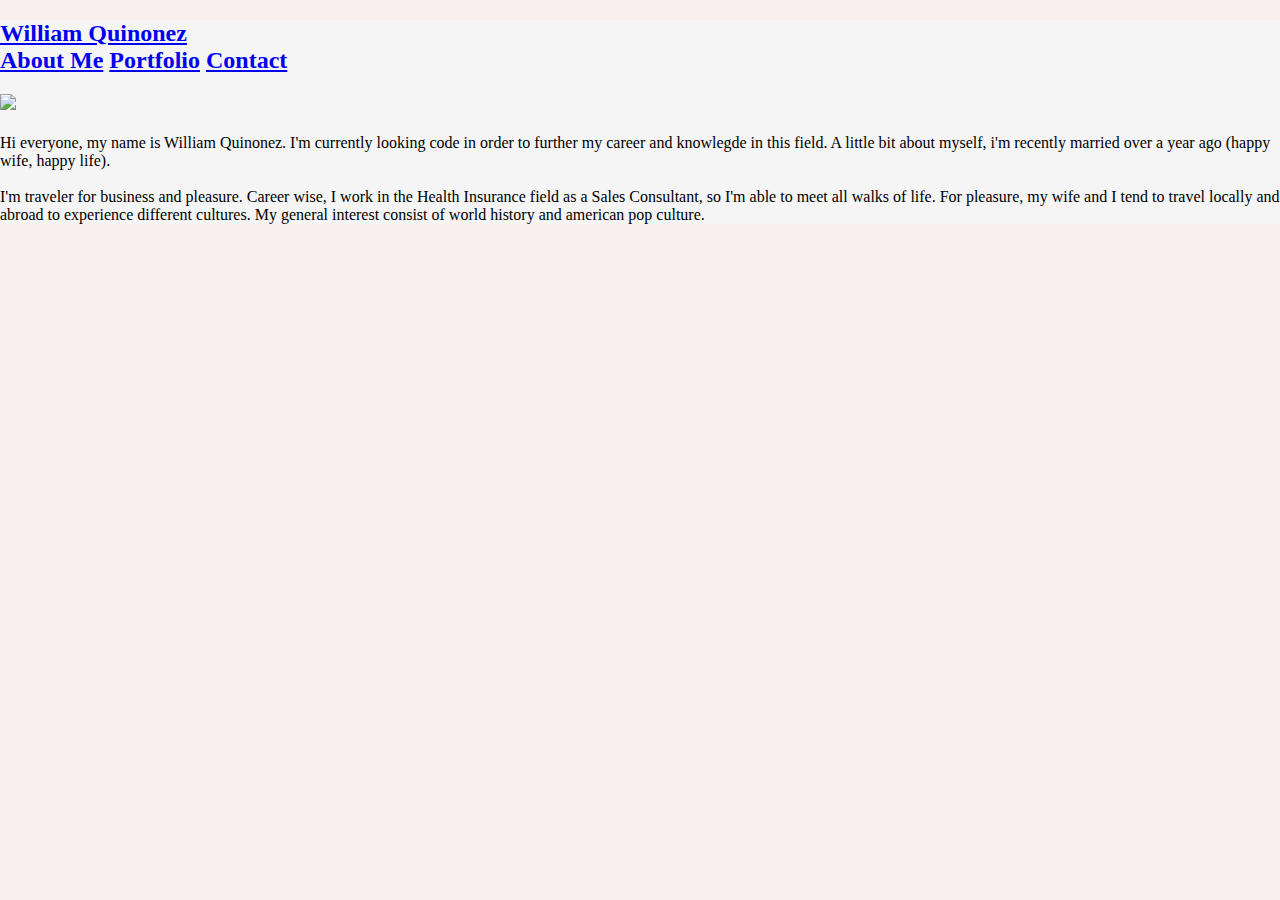
==== index.html @ 05bd1159 "updated" ====
<!DOCTYPE html>
<html lang="en">
<head>
    <meta charset="UTF-8">
    <meta name="viewport" content="width=device-width, initial-scale=1.0">
    <meta http-equiv="X-UA-Compatible" content="ie=edge">
    <title>Will's Page</title>

    <link rel="stylesheet" type="text/css" href="assets/css/style.css">



</head>
<body>
    <header>
            <h1>
                <a href="#"> William Quinonez<a>
           
             <nav>
                    <a href="#"> About Me</a>
                    <a href="portfolio.html">Portfolio</a>
                    <a href="contact.html">Contact</a>
            </nav>

            <h1></h1>
            <img src="/Users/will/Desktop/wellinn.github.io/assets/images/IMG_1896.jpg">
        
</body>
    <h2></h2>
    <p>Hi everyone, my name is William Quinonez. I'm currently looking code in order to further my career and knowlegde in this field. A little bit about myself, i'm recently married over a year ago (happy wife, happy life). <br>
        <br>
        I'm traveler for business and pleasure. Career wise, I work in the Health Insurance field as a Sales Consultant, so I'm able to meet all walks of life. For pleasure, my wife and I tend to travel locally and abroad to experience different cultures. My general interest consist of world history and american pop culture.
    <h2>
<footer>
</html>
---- assets/css/style.css ----
* {
    box-sizing: border-box;
  }
  
  :root {
    --light: #F9EDED;
    --light-blue: #337EAA;
    --sapphire: #1D6768;
    --dark-blue: #29364F;
    --dark: #181B26;
  }
  
  body {
    background-color: var(--light);
    margin: 0;
    padding: 0;
    font-family: Georgia, 'Times New Roman', Times, serif;
  }
  
  h1 {
    
    margin-bottom: 10px;
    font-size: 20px;
    color: teal;
    margin-top: 0 auto;
 
  }

  h2,
  h3,
  h4,
  h5,
  h6 {
    font-family: Arial, Helvetica, sans-serif
   
  }
  
  
  header {
    width: 100%;
    background-color: whitesmoke;
  }
  
  .header-wrapper {
    width: 0%;
    margin: 0 auto;
    display: flex;
 
  }
  
  .header-wrapper h1 {
    margin: 0;
    background-color: var(--sapphire);
    padding: 20px 15px;
  }
  
  .header-wrapper h1 a {
    color: var(--light);
    text-decoration: none;
    width: 90x;
 
    
  }
  
  .header-wrapper nav {
    margin-left: auto;
    display: flex;
    flex-wrap: auto;
    justify-content: center;
  }
  
  .header-wrapper nav a {
    color: var(--light);
    padding: 0 15px;
    font-size: 20px;
    text-decoration: none;
    border-right: 2px solid var(--light-blue);
  }
  
  .header-wrapper nav a:last-child {
    border-right: none;
  }
  
  
  /* Make it responsive */
  @media screen and (max-width: 768px) {
  
    .header-wrapper {
      width: 100%;
      text-align: center;
    }
  
    .header-wrapper h1,
    .header-wrapper nav {
      width: 100%;
    }
  
  }
  



















  
* {
    box-sizing: border-box;
  }

  title {
      display: none;
  }
  


  :root {
    --charcoal: #393B4F;
    --silver: #A8ADBA;
    --white: #FEFEFF;
    --light-red: rgb(33, 17, 104);
    --dark-red: rgb(45, 8, 87);
  }
  
html {
    color: -internal-root-color;

}

  /* get rid of browser's margins and set background color */
  body {
    margin: 0;  
    padding: 0;
    background-color: teal
    font-family: Georgia, 'Times New Roman', Times, serif
  }

* {
    box-sizing: border-box;
}

body {
    display: block;
}

:root {
    --charcoal: #393B4F;
    --silver: #A8ADBA;
    --white: #FEFEFF;
    --light-red: rgb(33, 17, 104);
    --dark-red: rgb(45, 8, 87);
  }

html {
    color: -internal-root-color;
}  
  
  h1,
  h2 {
      display: block;
      font-size: 1.5em;
      margin-block-start: 0.83em;
      margin-block-end: 0.83em;
      margin-inline-start: 0px;
      margin-inline-end: 0px;
      font-weight: bold;
  }
  }
  h3,
  h4,
  h5,
  h6 {
    font-family: Arial, Helvetica, sans-serif
  }
  
  /* <main> */
  main {
    width: 960px;
    /* center on page using auto for left/right */
    margin: 50px auto;
    /* add padding so html inside has space */
    padding: 20px;
    background-color: var(--white);
    border: 4px solid var(--charcoal);
  }


  /* target <h2> element inside of <main> */
  main h2 {
    color: mediumslateblue;
    /* set padding to 0 top, 10 right and left, and 20 bottom */
    padding: 0 10px 20px;
    border-bottom: 3px solid var(--charcoal);
  }
  
  /* flex parent */
  .flex-container {
    /* create flexbox */
    display: flex;
    /* instruct it to break onto next line if it runs out of space */
    flex-wrap: wrap;
    /* put all unused space between items */
    justify-content: space-between;
    width: 100%;
  }
  
  /* flex child */
  .flex-item {
    /* make each one 45%, putting 10% between each element on the page */
    width: 45%;
    /* rounded corners */
    border-radius: 14px;
    border: 4px solid var(--light-red);
    background-color: var(--charcoal);
    font-size: 22px;
    font-weight: bold;
  
    /* put space between each one vertically */
    margin-bottom: 15px;
  
    /* for files in local images folder, use url('../images/file-name.jpg') */
    background-image: url('https://www.placecage.com/g/500/500');
  
    /* tell background to fit box no matter what */
    background-size: cover;
  
    /* crop it at the center */
    background-position: center;
  
    /* padding top and bottom 20px, 0 for left/right */
    padding: 20px 0;
  
    /* set minimum heigh value so there's room */
    min-height: 250px;
  
    /* rather than use position...use flexbox and create column instead of row */
    display: flex;
    flex-direction: column;
  }
  
  /* for text area inside of flex item */
  .flex-item span {
    /* pushes element to bottom of flex item */
    margin-top: auto;
    width: 100%;
    background-color: var(--silver);
    color: var(--charcoal);
    padding: 10px 5px;
    text-align: center;
  }
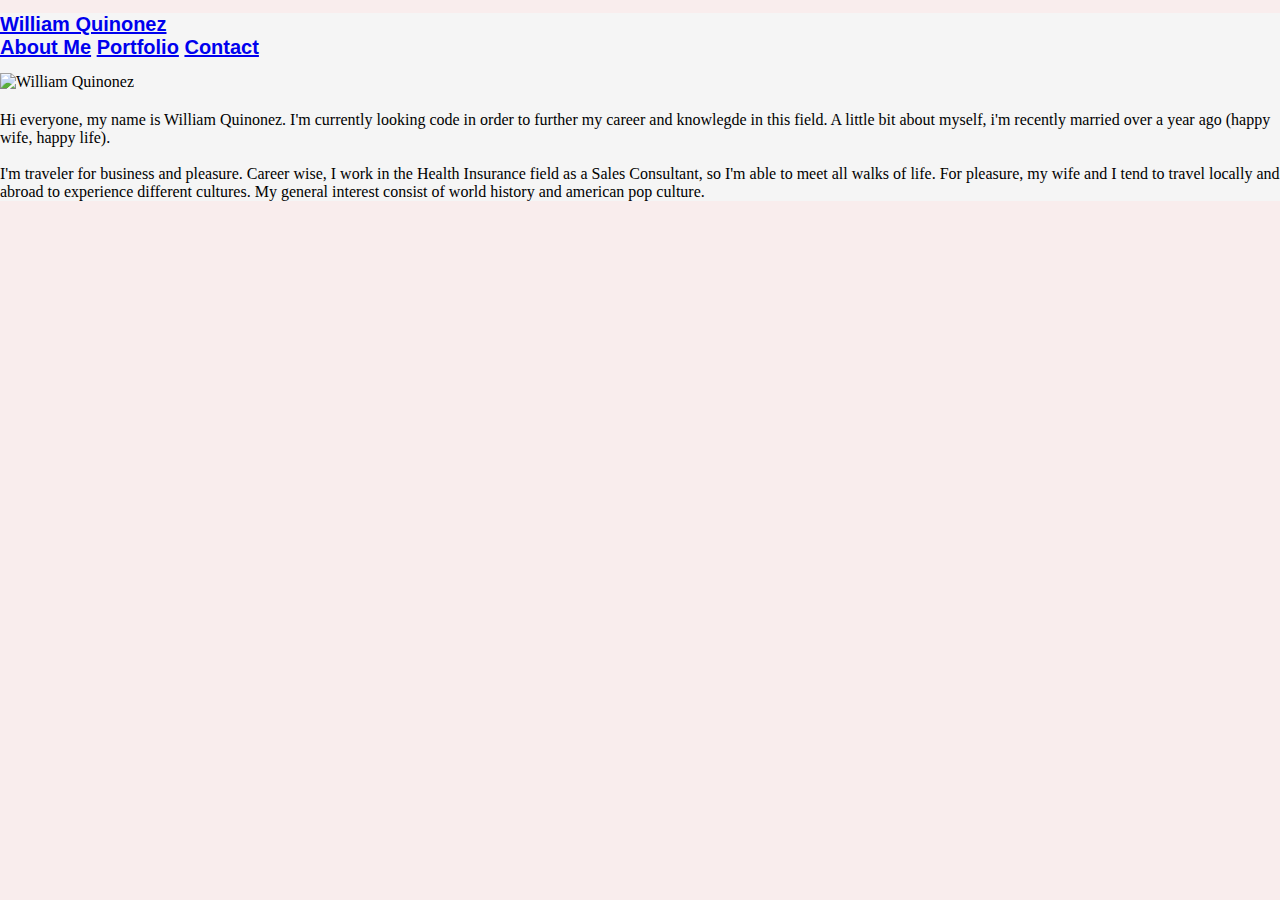
==== commit 2414174e: "updated" ====
--- a/index.html
+++ b/index.html
@@ -13,6 +13,7 @@
 </head>
 <body>
     <header>
+        <section></section>
             <h1>
                 <a href="#"> William Quinonez<a>
            
@@ -23,7 +24,7 @@
             </nav>
 
             <h1></h1>
-            <img src="/Users/will/Desktop/wellinn.github.io/assets/images/IMG_1896.jpg">
+            <img src="/Users/will/Desktop/wellinn.github.io/assets/images/IMG_1896.jpg" alt="William Quinonez">
         
 </body>
     <h2></h2>
--- a/assets/css/style.css
+++ b/assets/css/style.css
@@ -140,7 +140,6 @@
 
 }
 
-  /* get rid of browser's margins and set background color */
   body {
     margin: 0;  
     padding: 0;
@@ -169,16 +168,7 @@
 }  
   
   h1,
-  h2 {
-      display: block;
-      font-size: 1.5em;
-      margin-block-start: 0.83em;
-      margin-block-end: 0.83em;
-      margin-inline-start: 0px;
-      margin-inline-end: 0px;
-      font-weight: bold;
-  }
-  }
+  h2,
   h3,
   h4,
   h5,
@@ -186,74 +176,50 @@
     font-family: Arial, Helvetica, sans-serif
   }
   
-  /* <main> */
   main {
     width: 960px;
-    /* center on page using auto for left/right */
     margin: 50px auto;
-    /* add padding so html inside has space */
     padding: 20px;
     background-color: var(--white);
     border: 4px solid var(--charcoal);
   }
 
 
-  /* target <h2> element inside of <main> */
   main h2 {
     color: mediumslateblue;
-    /* set padding to 0 top, 10 right and left, and 20 bottom */
     padding: 0 10px 20px;
     border-bottom: 3px solid var(--charcoal);
   }
   
-  /* flex parent */
+ 
   .flex-container {
-    /* create flexbox */
-    display: flex;
-    /* instruct it to break onto next line if it runs out of space */
+    display: flex;
     flex-wrap: wrap;
-    /* put all unused space between items */
     justify-content: space-between;
     width: 100%;
   }
   
-  /* flex child */
+
   .flex-item {
-    /* make each one 45%, putting 10% between each element on the page */
     width: 45%;
-    /* rounded corners */
     border-radius: 14px;
     border: 4px solid var(--light-red);
     background-color: var(--charcoal);
     font-size: 22px;
     font-weight: bold;
-  
-    /* put space between each one vertically */
     margin-bottom: 15px;
-  
-    /* for files in local images folder, use url('../images/file-name.jpg') */
-    background-image: url('https://www.placecage.com/g/500/500');
-  
-    /* tell background to fit box no matter what */
+    background-image: url(https://www.placecage.com/g/500/500);
     background-size: cover;
-  
-    /* crop it at the center */
     background-position: center;
-  
-    /* padding top and bottom 20px, 0 for left/right */
     padding: 20px 0;
-  
-    /* set minimum heigh value so there's room */
-    min-height: 250px;
-  
-    /* rather than use position...use flexbox and create column instead of row */
+    min-height: 250px;  
     display: flex;
     flex-direction: column;
   }
   
-  /* for text area inside of flex item */
+  
   .flex-item span {
-    /* pushes element to bottom of flex item */
+    
     margin-top: auto;
     width: 100%;
     background-color: var(--silver);
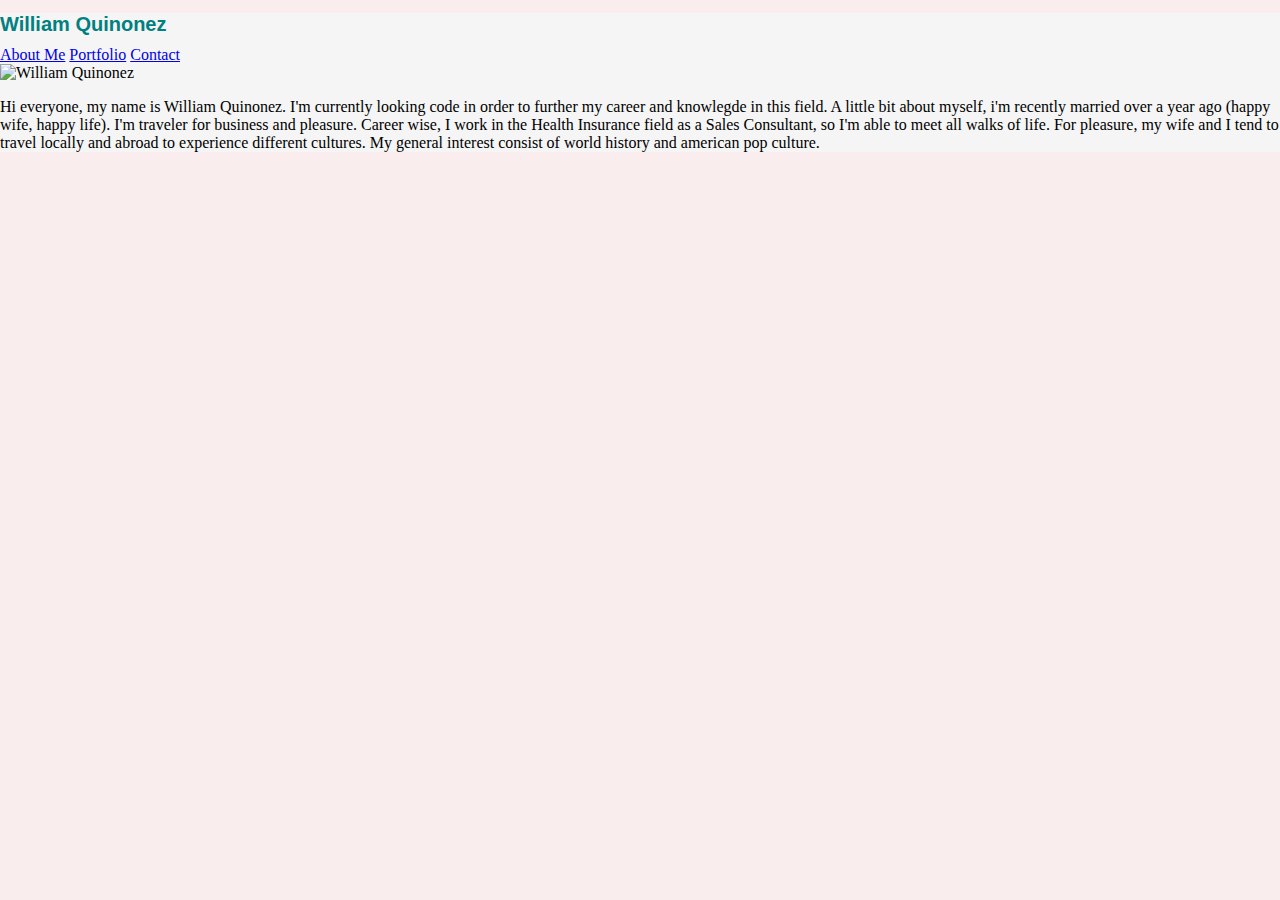
==== commit 66f9d976: "updated" ====
--- a/index.html
+++ b/index.html
@@ -4,33 +4,26 @@
     <meta charset="UTF-8">
     <meta name="viewport" content="width=device-width, initial-scale=1.0">
     <meta http-equiv="X-UA-Compatible" content="ie=edge">
-    <title>Will's Page</title>
 
     <link rel="stylesheet" type="text/css" href="assets/css/style.css">
 
-
-
+    <title>Will's Page</title>
 </head>
 <body>
     <header>
-        <section></section>
-            <h1>
-                <a href="#"> William Quinonez<a>
-           
-             <nav>
-                    <a href="#"> About Me</a>
-                    <a href="portfolio.html">Portfolio</a>
-                    <a href="contact.html">Contact</a>
-            </nav>
+        <div class="container">
+            <h1>William Quinonez</h1>
+            <a href="#"> About Me</a>
+            <a href="portfolio.html">Portfolio</a>
+            <a href="contact.html">Contact</a>
+        </div>
+    <header>
 
-            <h1></h1>
-            <img src="/Users/will/Desktop/wellinn.github.io/assets/images/IMG_1896.jpg" alt="William Quinonez">
+    <img src="/Users/will/Desktop/wellinn.github.io/assets/images/IMG_1896.jpg" alt="William Quinonez">
         
-</body>
-    <h2></h2>
-    <p>Hi everyone, my name is William Quinonez. I'm currently looking code in order to further my career and knowlegde in this field. A little bit about myself, i'm recently married over a year ago (happy wife, happy life). <br>
-        <br>
+    <p>Hi everyone, my name is William Quinonez. I'm currently looking code in order to further my career and knowlegde in this field.      A little bit about myself, i'm recently married over a year ago (happy wife, happy life).
         I'm traveler for business and pleasure. Career wise, I work in the Health Insurance field as a Sales Consultant, so I'm able to meet all walks of life. For pleasure, my wife and I tend to travel locally and abroad to experience different cultures. My general interest consist of world history and american pop culture.
-    <h2>
+    </p>
+    
 <footer>
 </html>--- a/assets/css/style.css
+++ b/assets/css/style.css
@@ -37,12 +37,19 @@
   
   
   header {
-    width: 100%;
+    border-bottom: 5px purple;
     background-color: whitesmoke;
   }
+
+  .page-wrapper {
+    width: 5px;
+    margin: 0 auto;
+    display: flex;
+    justify-content: space-between;
+  }
   
   .header-wrapper {
-    width: 0%;
+    width: 5px;
     margin: 0 auto;
     display: flex;
  
@@ -57,7 +64,7 @@
   .header-wrapper h1 a {
     color: var(--light);
     text-decoration: none;
-    width: 90x;
+    width: 10x;
  
     
   }
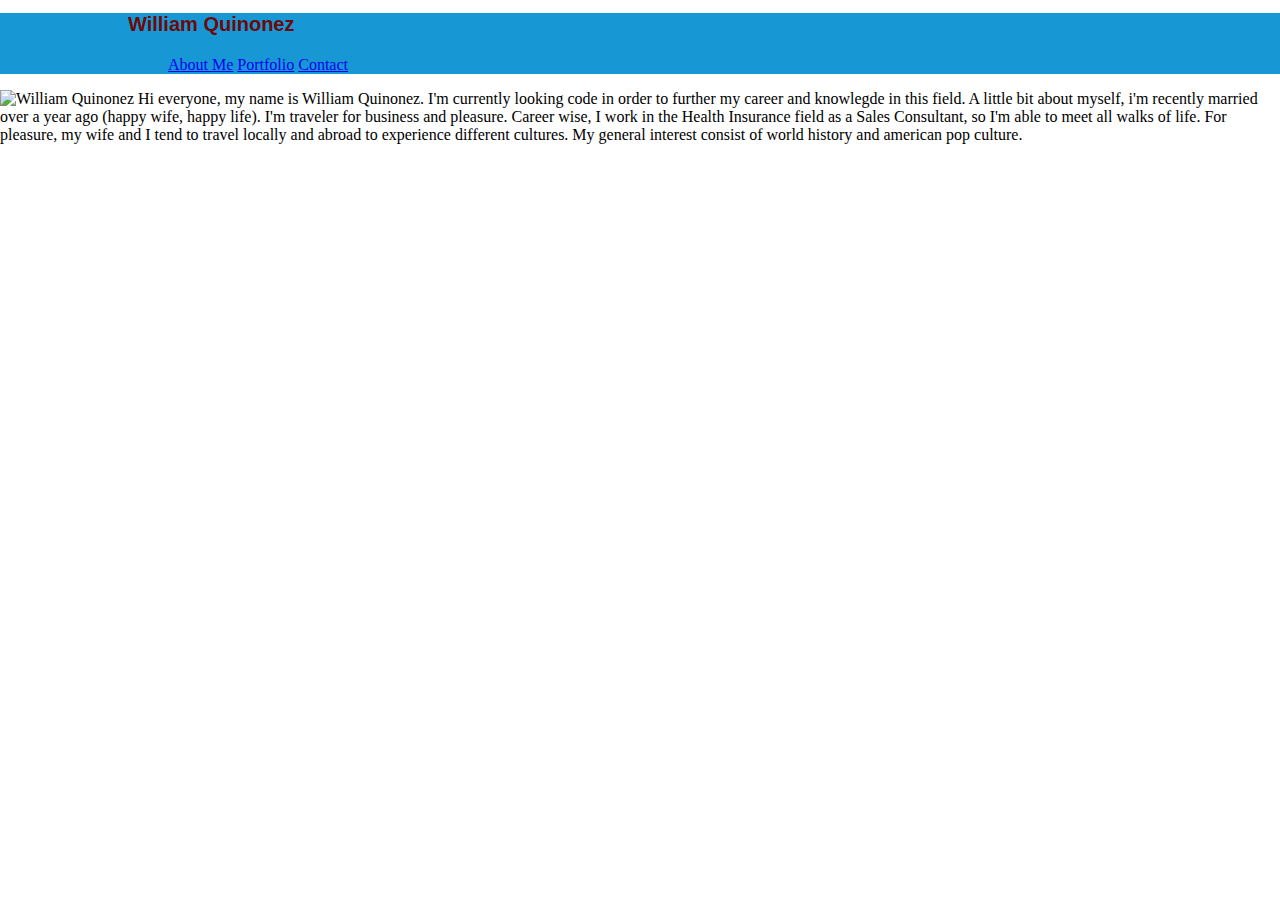
==== commit a0aa2d63: "updated" ====
--- a/index.html
+++ b/index.html
@@ -9,21 +9,30 @@
 
     <title>Will's Page</title>
 </head>
+
 <body>
     <header>
         <div class="container">
             <h1>William Quinonez</h1>
-            <a href="#"> About Me</a>
-            <a href="portfolio.html">Portfolio</a>
-            <a href="contact.html">Contact</a>
+
+            <nav>
+                <ul>
+                    <a href="#"> About Me</a>
+                    <a href="portfolio.html">Portfolio<a>
+                    <a href="contact.html">Contact</a>
+                </ul>
+            </nav>
         </div>
-    <header>
 
-    <img src="/Users/will/Desktop/wellinn.github.io/assets/images/IMG_1896.jpg" alt="William Quinonez">
-        
-    <p>Hi everyone, my name is William Quinonez. I'm currently looking code in order to further my career and knowlegde in this field.      A little bit about myself, i'm recently married over a year ago (happy wife, happy life).
+    </header>
+
+    <img src="/Users/will/Desktop/wellinn.github.io/assets/images/IMG_1896.jpg" alt="William Quinonez"
+           
+    <p>
+        Hi everyone, my name is William Quinonez. I'm currently looking code in order to further my career and knowlegde in this field. A little bit about myself, i'm recently married over a year ago (happy wife, happy life).
         I'm traveler for business and pleasure. Career wise, I work in the Health Insurance field as a Sales Consultant, so I'm able to meet all walks of life. For pleasure, my wife and I tend to travel locally and abroad to experience different cultures. My general interest consist of world history and american pop culture.
     </p>
-    
+
+    </img>
 <footer>
 </html>--- a/assets/css/style.css
+++ b/assets/css/style.css
@@ -2,13 +2,6 @@
     box-sizing: border-box;
   }
   
-  :root {
-    --light: #F9EDED;
-    --light-blue: #337EAA;
-    --sapphire: #1D6768;
-    --dark-blue: #29364F;
-    --dark: #181B26;
-  }
   
   body {
     background-color: var(--light);
@@ -19,9 +12,9 @@
   
   h1 {
     
-    margin-bottom: 10px;
+    margin-bottom: 20px;
     font-size: 20px;
-    color: teal;
+    color: rgb(110, 9, 9);
     margin-top: 0 auto;
  
   }
@@ -37,72 +30,22 @@
   
   
   header {
-    border-bottom: 5px purple;
-    background-color: whitesmoke;
+    border-bottom: 0;
+    background-color: rgb(23, 152, 212);
   }
 
-  .page-wrapper {
-    width: 5px;
-    margin: 0 auto;
-    display: flex;
-    justify-content: space-between;
-  }
+.container {
+  width: 80%;
+  margin: 0 auto;
+}
   
-  .header-wrapper {
-    width: 5px;
-    margin: 0 auto;
-    display: flex;
- 
-  }
-  
-  .header-wrapper h1 {
-    margin: 0;
-    background-color: var(--sapphire);
-    padding: 20px 15px;
-  }
-  
-  .header-wrapper h1 a {
-    color: var(--light);
-    text-decoration: none;
-    width: 10x;
- 
-    
-  }
-  
-  .header-wrapper nav {
-    margin-left: auto;
-    display: flex;
-    flex-wrap: auto;
-    justify-content: center;
-  }
-  
-  .header-wrapper nav a {
-    color: var(--light);
-    padding: 0 15px;
-    font-size: 20px;
-    text-decoration: none;
-    border-right: 2px solid var(--light-blue);
-  }
-  
-  .header-wrapper nav a:last-child {
-    border-right: none;
-  }
-  
-  
-  /* Make it responsive */
-  @media screen and (max-width: 768px) {
-  
-    .header-wrapper {
-      width: 100%;
-      text-align: center;
-    }
-  
-    .header-wrapper h1,
-    .header-wrapper nav {
-      width: 100%;
-    }
-  
-  }
+.nav {
+  float: right
+}
+
+.nav ul {
+  float: left;
+}
   
 
 
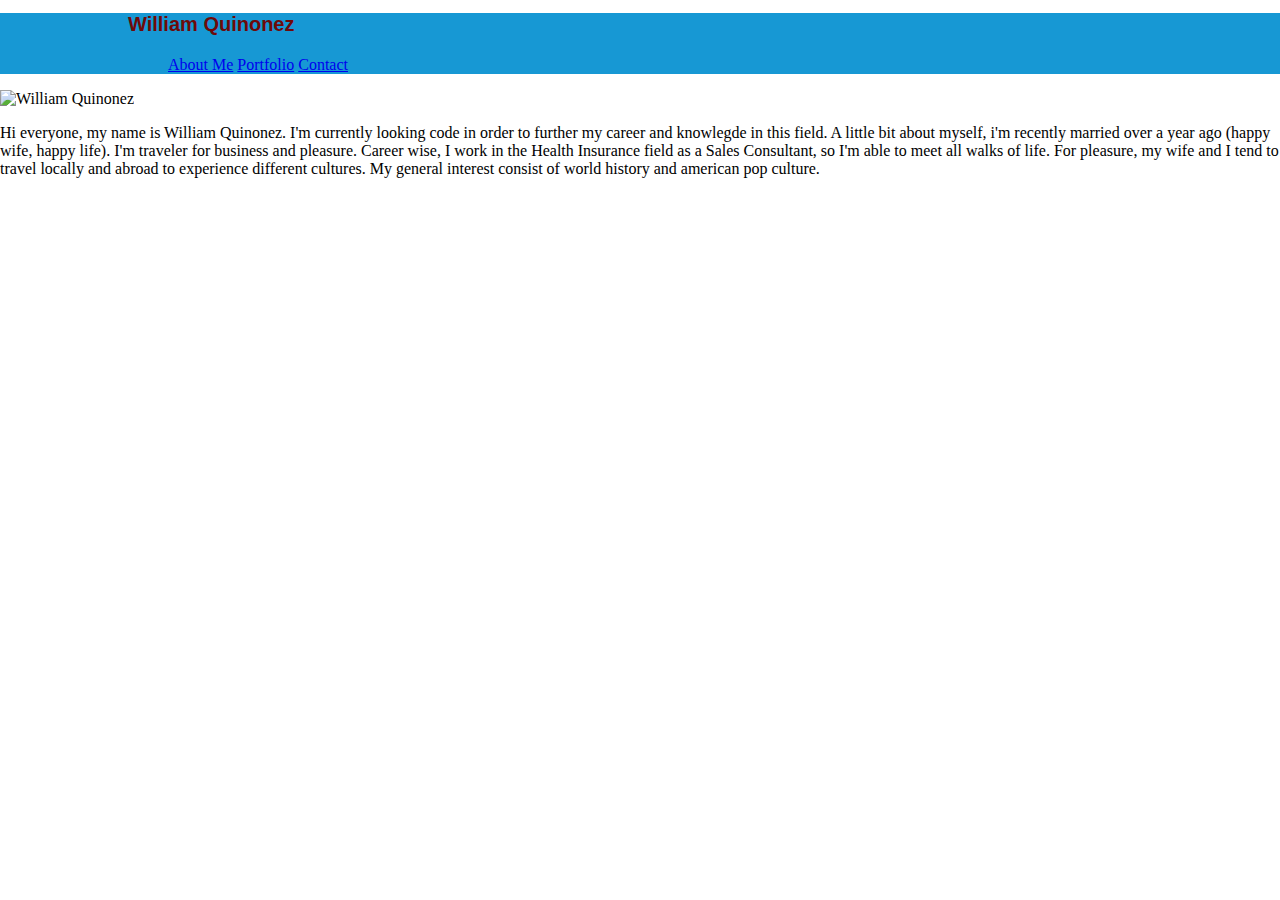
==== commit 8d3942d3: "updated" ====
--- a/index.html
+++ b/index.html
@@ -26,7 +26,7 @@
 
     </header>
 
-    <img src="/Users/will/Desktop/wellinn.github.io/assets/images/IMG_1896.jpg" alt="William Quinonez"
+    <img src="/Users/will/Desktop/wellinn.github.io/assets/images/IMG_1896.jpg" alt="William Quinonez">
            
     <p>
         Hi everyone, my name is William Quinonez. I'm currently looking code in order to further my career and knowlegde in this field. A little bit about myself, i'm recently married over a year ago (happy wife, happy life).
--- a/assets/css/style.css
+++ b/assets/css/style.css
@@ -47,6 +47,21 @@
   float: left;
 }
   
+.img  {
+  width: 0;
+  padding: 0;
+}
+
+
+
+//Contact Page
+
+
+
+body {
+  margin: 0;
+  padding: 0;
+}
 
 
 
@@ -64,6 +79,7 @@
 
 
 
+// portfolio
 
 
   
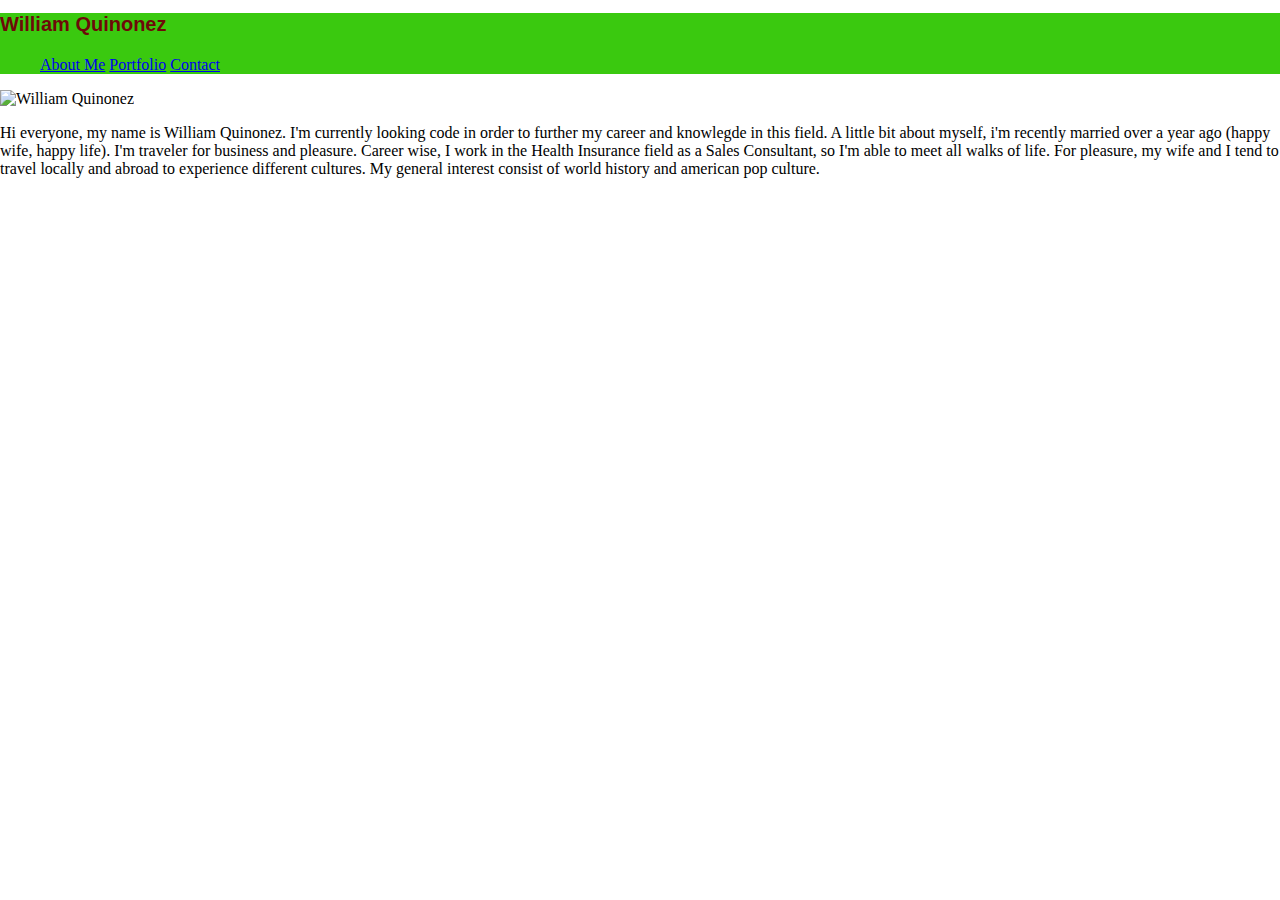
==== commit df98af23: "updated" ====
--- a/index.html
+++ b/index.html
@@ -12,18 +12,14 @@
 
 <body>
     <header>
-        <div class="container">
-            <h1>William Quinonez</h1>
-
-            <nav>
-                <ul>
-                    <a href="#"> About Me</a>
-                    <a href="portfolio.html">Portfolio<a>
-                    <a href="contact.html">Contact</a>
-                </ul>
-            </nav>
-        </div>
-
+            <h1>William Quinonez</h1> 
+        <nav class="nav justify-content-end">
+            <ul>
+                <a class="nav-link about me" href="#"> About Me</a>
+                <a class="nav-link portfolio" href="portfolio.html">Portfolio<a>
+                <a class="nav-link contact" href="contact.html">Contact</a>
+            </ul>
+        </nav>
     </header>
 
     <img src="/Users/will/Desktop/wellinn.github.io/assets/images/IMG_1896.jpg" alt="William Quinonez">
--- a/assets/css/style.css
+++ b/assets/css/style.css
@@ -4,7 +4,7 @@
   
   
   body {
-    background-color: var(--light);
+    background-color: gray
     margin: 0;
     padding: 0;
     font-family: Georgia, 'Times New Roman', Times, serif;
@@ -30,23 +30,17 @@
   
   
   header {
-    border-bottom: 0;
-    background-color: rgb(23, 152, 212);
+    border-bottom: 10px;
+    background-color: rgb(58, 201, 15);
+    margin: 0;
+    padding: 0;
   }
 
 .container {
-  width: 80%;
+  width: 10px;
   margin: 0 auto;
 }
-  
-.nav {
-  float: right
-}
 
-.nav ul {
-  float: left;
-}
-  
 .img  {
   width: 0;
   padding: 0;
@@ -59,7 +53,7 @@
 
 
 body {
-  margin: 0;
+  margin: 10px;
   padding: 0;
 }
 
@@ -109,7 +103,7 @@
   body {
     margin: 0;  
     padding: 0;
-    background-color: teal
+    background-color: rgb(66, 12, 35)
     font-family: Georgia, 'Times New Roman', Times, serif
   }
 
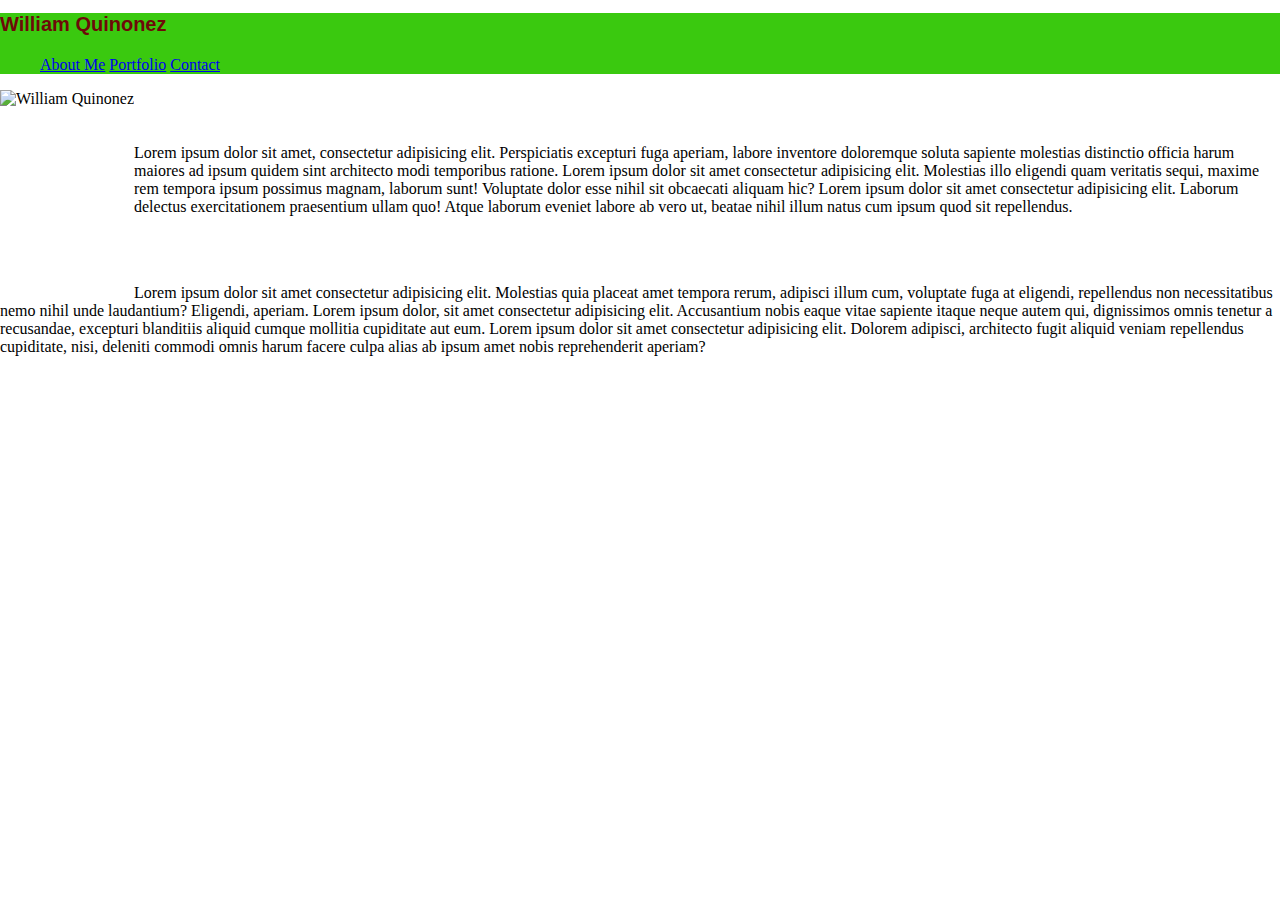
==== commit 756f3a7a: "updated" ====
--- a/index.html
+++ b/index.html
@@ -22,11 +22,16 @@
         </nav>
     </header>
 
-    <img src="/Users/will/Desktop/wellinn.github.io/assets/images/IMG_1896.jpg" alt="William Quinonez">
-           
-    <p>
-        Hi everyone, my name is William Quinonez. I'm currently looking code in order to further my career and knowlegde in this field. A little bit about myself, i'm recently married over a year ago (happy wife, happy life).
-        I'm traveler for business and pleasure. Career wise, I work in the Health Insurance field as a Sales Consultant, so I'm able to meet all walks of life. For pleasure, my wife and I tend to travel locally and abroad to experience different cultures. My general interest consist of world history and american pop culture.
+    <p><img src="/Users/will/Desktop/wellinn.github.io/assets/images/IMG_1896.jpg" alt="William Quinonez" height="200" align="left" />
+        <br>
+        <br>
+        <br>
+
+        Lorem ipsum dolor sit amet, consectetur adipisicing elit. Perspiciatis excepturi fuga aperiam, labore inventore doloremque soluta sapiente molestias distinctio officia harum maiores ad ipsum quidem sint architecto modi temporibus ratione. Lorem ipsum dolor sit amet consectetur adipisicing elit. Molestias illo eligendi quam veritatis sequi, maxime rem tempora ipsum possimus magnam, laborum sunt! Voluptate dolor esse nihil sit obcaecati aliquam hic? Lorem ipsum dolor sit amet consectetur adipisicing elit. Laborum delectus exercitationem praesentium ullam quo! Atque laborum eveniet labore ab vero ut, beatae nihil illum natus cum ipsum quod sit repellendus.
+    </p>
+    <br>
+    <br>
+    <p>Lorem ipsum dolor sit amet consectetur adipisicing elit. Molestias quia placeat amet tempora rerum, adipisci illum cum, voluptate fuga at eligendi, repellendus non necessitatibus nemo nihil unde laudantium? Eligendi, aperiam. Lorem ipsum dolor, sit amet consectetur adipisicing elit. Accusantium nobis eaque vitae sapiente itaque neque autem qui, dignissimos omnis tenetur a recusandae, excepturi blanditiis aliquid cumque mollitia cupiditate aut eum. Lorem ipsum dolor sit amet consectetur adipisicing elit. Dolorem adipisci, architecto fugit aliquid veniam repellendus cupiditate, nisi, deleniti commodi omnis harum facere culpa alias ab ipsum amet nobis reprehenderit aperiam?
     </p>
 
     </img>
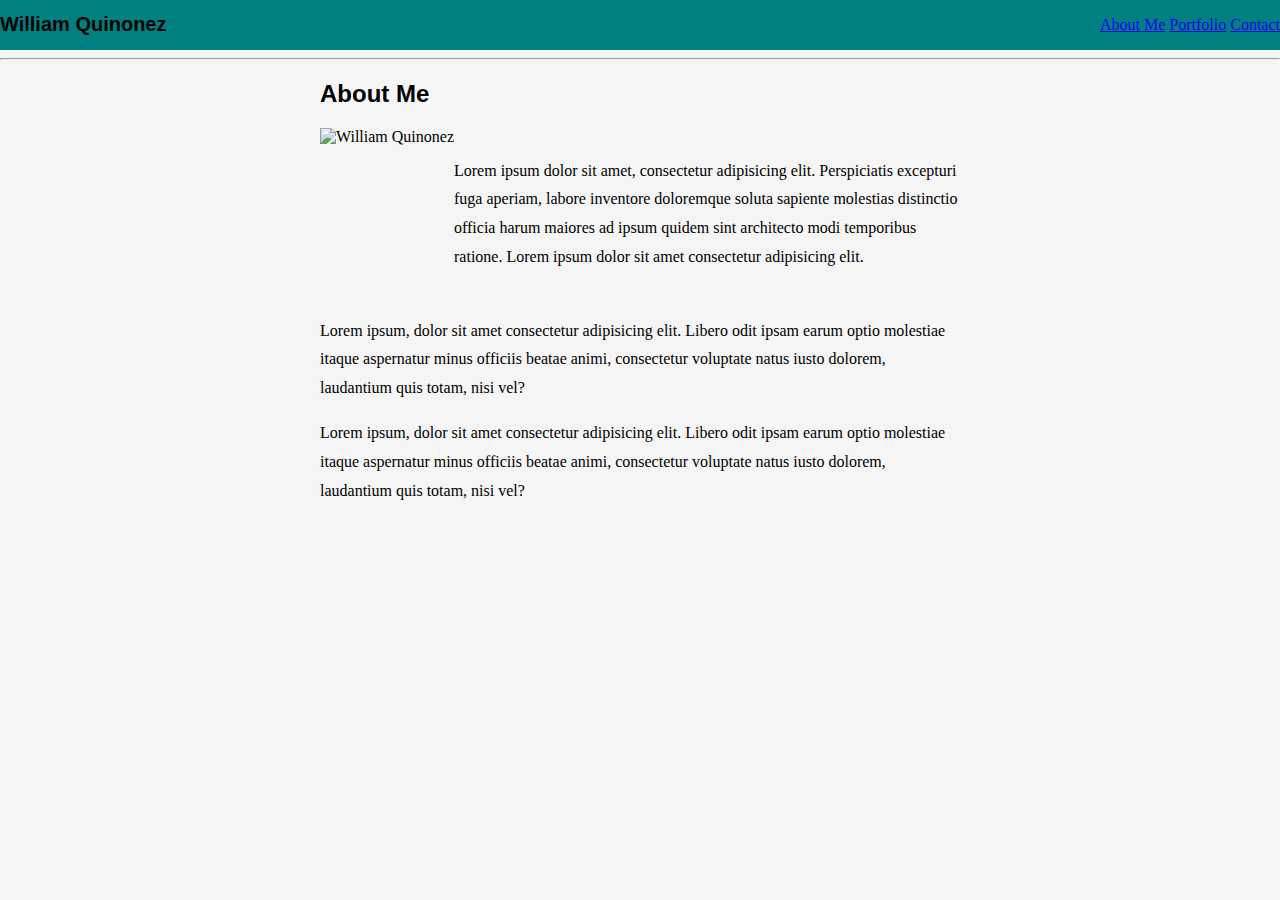
==== commit b8e7fd65: "updated" ====
--- a/index.html
+++ b/index.html
@@ -12,7 +12,7 @@
 
 <body>
     <header>
-            <h1>William Quinonez</h1> 
+            <h1 class='Name'>William Quinonez</h1> 
         <nav class="nav justify-content-end">
             <ul>
                 <a class="nav-link about me" href="#"> About Me</a>
@@ -22,18 +22,27 @@
         </nav>
     </header>
 
-    <p><img src="/Users/will/Desktop/wellinn.github.io/assets/images/IMG_1896.jpg" alt="William Quinonez" height="200" align="left" />
-        <br>
-        <br>
-        <br>
 
-        Lorem ipsum dolor sit amet, consectetur adipisicing elit. Perspiciatis excepturi fuga aperiam, labore inventore doloremque soluta sapiente molestias distinctio officia harum maiores ad ipsum quidem sint architecto modi temporibus ratione. Lorem ipsum dolor sit amet consectetur adipisicing elit. Molestias illo eligendi quam veritatis sequi, maxime rem tempora ipsum possimus magnam, laborum sunt! Voluptate dolor esse nihil sit obcaecati aliquam hic? Lorem ipsum dolor sit amet consectetur adipisicing elit. Laborum delectus exercitationem praesentium ullam quo! Atque laborum eveniet labore ab vero ut, beatae nihil illum natus cum ipsum quod sit repellendus.
-    </p>
-    <br>
-    <br>
-    <p>Lorem ipsum dolor sit amet consectetur adipisicing elit. Molestias quia placeat amet tempora rerum, adipisci illum cum, voluptate fuga at eligendi, repellendus non necessitatibus nemo nihil unde laudantium? Eligendi, aperiam. Lorem ipsum dolor, sit amet consectetur adipisicing elit. Accusantium nobis eaque vitae sapiente itaque neque autem qui, dignissimos omnis tenetur a recusandae, excepturi blanditiis aliquid cumque mollitia cupiditate aut eum. Lorem ipsum dolor sit amet consectetur adipisicing elit. Dolorem adipisci, architecto fugit aliquid veniam repellendus cupiditate, nisi, deleniti commodi omnis harum facere culpa alias ab ipsum amet nobis reprehenderit aperiam?
-    </p>
+<hr /> 
+    <div class='topSection'>
+        <h2>About Me</h2>
+        <img class='profilePic' src="/Users/will/Desktop/wellinn.github.io/assets/images/IMG_1896.jpg" alt="William Quinonez" height="170" />
 
-    </img>
+        <p style="line-height: 1.8; font-size: medium;">
+            <br>
+               Lorem ipsum dolor sit amet, consectetur adipisicing elit. Perspiciatis excepturi fuga aperiam, labore inventore doloremque soluta sapiente molestias distinctio officia harum maiores ad ipsum quidem sint architecto modi temporibus ratione. Lorem ipsum dolor sit amet consectetur adipisicing elit. 
+        </p>
+
+                
+        <p style="line-height: 1.8;">
+           <br>
+             Lorem ipsum, dolor sit amet consectetur adipisicing elit. Libero odit ipsam earum optio molestiae itaque aspernatur minus officiis beatae animi, consectetur voluptate natus iusto dolorem, laudantium quis totam, nisi vel?
+        </p>
+
+        <p style="line-height: 1.8;">
+            Lorem ipsum, dolor sit amet consectetur adipisicing elit. Libero odit ipsam earum optio molestiae itaque aspernatur
+            minus officiis beatae animi, consectetur voluptate natus iusto dolorem, laudantium quis totam, nisi vel?
+        </p>
+    </div>
 <footer>
 </html>--- a/assets/css/style.css
+++ b/assets/css/style.css
@@ -1,20 +1,7 @@
-* {
-    box-sizing: border-box;
-  }
-  
-  
-  body {
-    background-color: gray
-    margin: 0;
-    padding: 0;
-    font-family: Georgia, 'Times New Roman', Times, serif;
-  }
-  
   h1 {
     
-    margin-bottom: 20px;
+    margin-bottom: 0;
     font-size: 20px;
-    color: rgb(110, 9, 9);
     margin-top: 0 auto;
  
   }
@@ -30,15 +17,16 @@
   
   
   header {
-    border-bottom: 10px;
-    background-color: rgb(58, 201, 15);
+    border-bottom: 0px;
+    background-color: Teal;
     margin: 0;
     padding: 0;
+    display: flow-root;
   }
 
 .container {
-  width: 10px;
-  margin: 0 auto;
+  width: 0;
+  margin: 0;
 }
 
 .img  {
@@ -46,37 +34,11 @@
   padding: 0;
 }
 
-
-
-//Contact Page
-
-
-
 body {
   margin: 10px;
   padding: 0;
 }
 
-
-
-
-
-
-
-
-
-
-
-
-
-
-
-
-
-// portfolio
-
-
-  
 * {
     box-sizing: border-box;
   }
@@ -84,16 +46,7 @@
   title {
       display: none;
   }
-  
 
-
-  :root {
-    --charcoal: #393B4F;
-    --silver: #A8ADBA;
-    --white: #FEFEFF;
-    --light-red: rgb(33, 17, 104);
-    --dark-red: rgb(45, 8, 87);
-  }
   
 html {
     color: -internal-root-color;
@@ -103,8 +56,8 @@
   body {
     margin: 0;  
     padding: 0;
-    background-color: rgb(66, 12, 35)
-    font-family: Georgia, 'Times New Roman', Times, serif
+    background-color: whitesmoke;
+    font-family: Georgia, 'Times New Roman', Times, serif;
   }
 
 * {
@@ -186,4 +139,22 @@
     color: var(--charcoal);
     padding: 10px 5px;
     text-align: center;
+  }
+
+  .Name {
+    display: inline-block;
+  }
+
+  .nav {
+    display: inline-block;
+    float: right;
+  }
+
+  .topSection {
+    width: 50%;
+    margin: auto;
+  }
+
+  .profilePic {
+    float: left;
   }